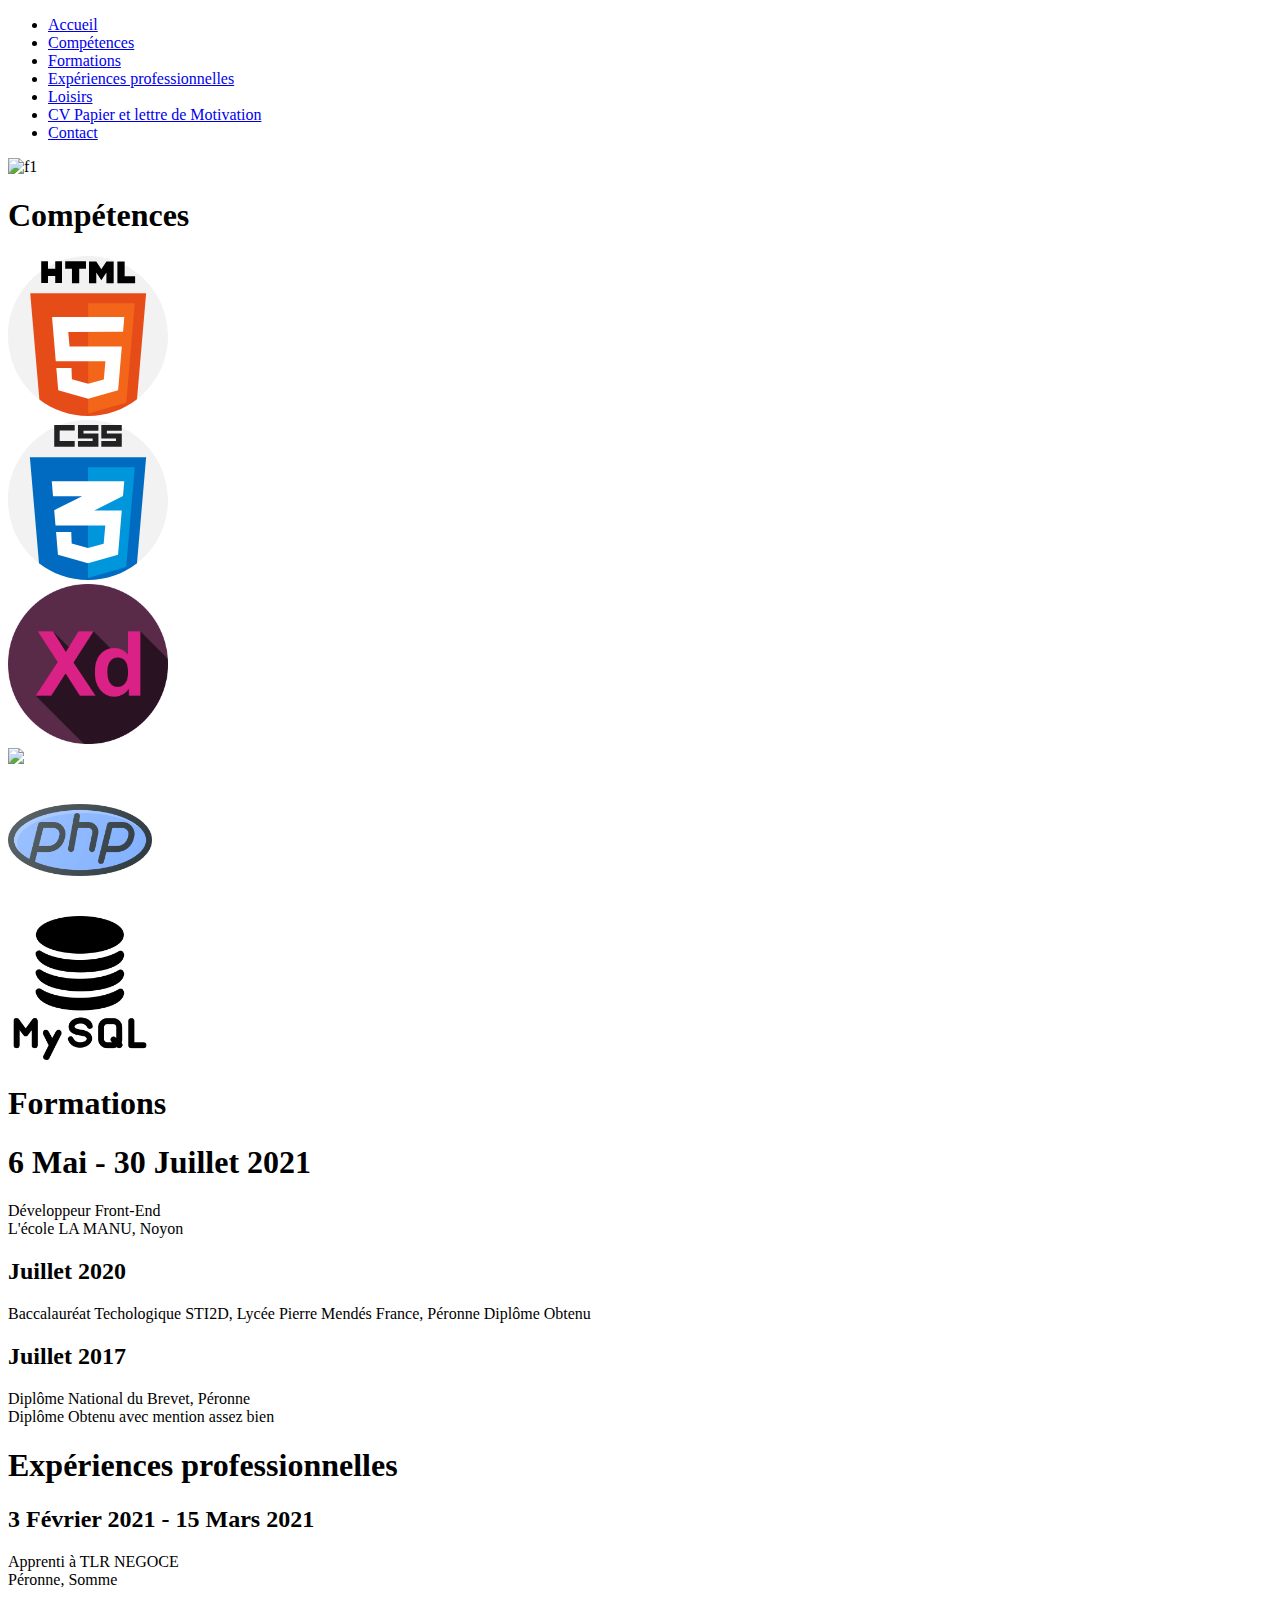
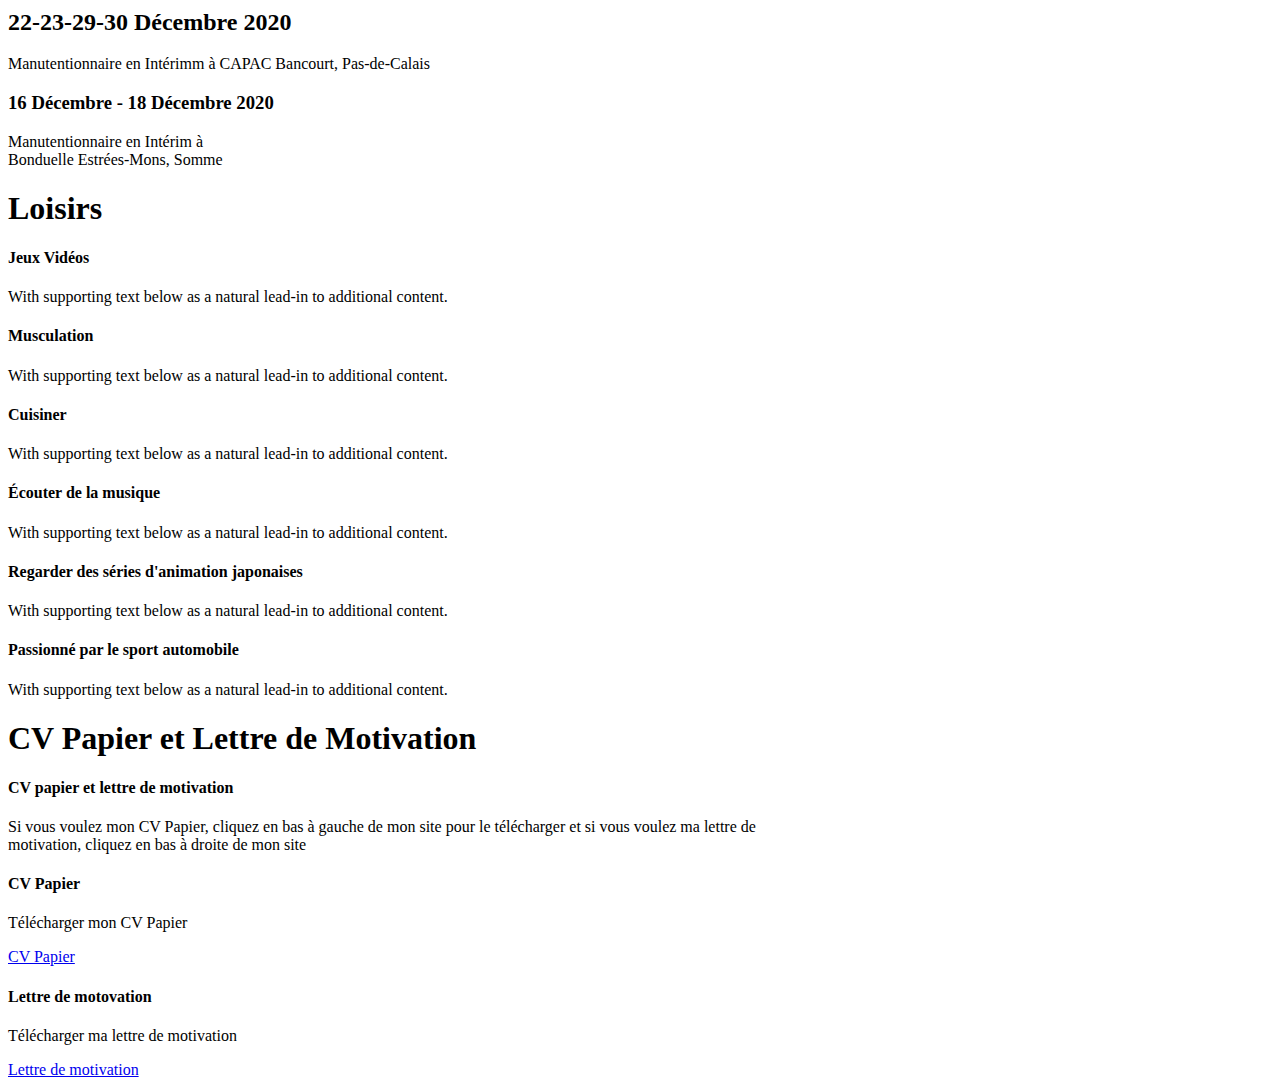
==== index.html @ 08ef3b7e "CV Numérique" ====
<!DOCTYPE html>
<html lang="fr">
<head>
    <meta charset="UTF-8">
    <meta http-equiv="X-UA-Compatible" content="IE=edge">
    <meta name="viewport" content="width=device-width, initial-scale=1.0">
    <link href="https://cdn.jsdelivr.net/npm/bootstrap@5.0.1/dist/css/bootstrap.min.css" rel="stylesheet" integrity="sha384-+0n0xVW2eSR5OomGNYDnhzAbDsOXxcvSN1TPprVMTNDbiYZCxYbOOl7+AMvyTG2x" crossorigin="anonymous">
    <link href="asset/css/style.css" rel="stylesheet">
    <title>CV Numérique</title>
</head>
<body class="bg-light">
    <div>
      <div class="police">
      <nav class="row navbar navbar-expand-lg bg-danger">
          <div class="container-fluid col-7">
            <div class="collapse navbar-collapse" id="navbarSupportedContent">
              <ul class="navbar-nav">
                <li>
                  <a class="nav-link text-light" href="#accueil">
                      Accueil</a>
                </li>
                <li class="nav-item">
                  <a class="nav-link text-light" href="#compe">
                      Compétences</a>
                </li>
                <li class="nav-item">
                  <a class="nav-link text-light" href="#form">
                    Formations</a>
                </li>
                <li class="nav-item">
                  <a class="nav-link text-light" href="#expe">
                    Expériences professionnelles</a>
                </li>
                <li class="nav-item">
                  <a class="nav-link text-light" href="#loisir">
                  Loisirs</a>
                </li>
                <li class="nav-item">
                  <a class="nav-link text-light" href="#cv">
                    CV Papier et lettre de Motivation</a>
                </li>
                <li class="nav-item">
                  <a class="nav-link text-light" href="contact.html">
                    Contact</a>
                </li>
            </div>
          </div>
        </nav>
        <img src="img/grand-prix-1792911_1920.png" class="mg-fluid rounded mx-auto d-block " style="width: 100%" alt="f1"> 

        <h1 id="compe"><div class="text-center">Compétences</div></h1>
        <div class="container-fluid">
          <div class="row gx-2">
            <div class="col-1 card shadow-lg mb-5 bg-body rounded mx-5 bg-light row gx-2" style="width: 10rem;">
              <img src="img/html-5.svg" class="card-img-top">
              <div class="card-body">
                <div class="progress">
                <div class="progress-bar bg-success" role="progressbar" style="width: 85%" aria-valuenow="85"></div>
              </div>
            </div>
            </div>
            <div class="col-1 card shadow-lg mb-5 bg-body rounded mx-5 bg-light" style="width: 10rem" >
              <img src="img/css.svg" class="card-img-top">
              <div class="card-body">
                <div class="progress">
                <div class="progress-bar bg-success" role="progressbar" style="width: 75%" aria-valuenow="75"></div>
              </div>
            </div>
          </div>
            <div class="col-2 card shadow-lg mb-5 bg-body rounded mx-5 bg-light" style="width: 10rem">
              <img src="img/experience.png" width="100%" class="card-img-top">
              <div class="card-body">
                <div class="progress">
                <div class="progress-bar bg-success" role="progressbar" style="width: 85%" aria-valuenow="85"></div>
                </div>
            </div>
            </div> 
            <div class="col-2 card shadow-lg mb-5 bg-body rounded mx-5 bg-light" style="width: 12rem">
              <img src="https://upload.wikimedia.org/wikipedia/commons/thumb/b/b2/Bootstrap_logo.svg/768px-Bootstrap_logo.svg.png" width="100%" class="card-img-top">
              <div class="card-body">
                <div class="progress">
                <div class="progress-bar bg-success" role="progressbar" style="width: 75%" aria-valuenow="75"></div>
                </div>           
            </div>
        </div>
        <div class="col-2 card shadow-lg mb-5 bg-body rounded mx-4 bg-light" style="width: 10rem">
          <img src="img/php.png" width="90%" class="card-img-top">
          <div class="card-body">
            <div class="progress">
            <div class="progress-bar bg-success" role="progressbar" style="width: 75%" aria-valuenow="75"></div>
            </div>
            </div>
            </div>
            <div class="col-1 card shadow-lg mb-5 bg-body rounded mx-5 bg-light" style="width: 10rem">
              <img src="img/mysql.png" width="90%" class="card-img-top">
              <div class="card-body">
                <div class="progress">
                <div class="progress-bar bg-success" role="progressbar" style="width: 85%" aria-valuenow="85"></div>
                </div>
                </div>
                </div>
                <h1 id="form" class="text-center">Formations</h1>
                <div class="row">
                  <div class="col-sm-4">
                    <div class="card bg-light shadow-lg mb-5 bg-body rounded">
                      <div class="card-body text-center bg-danger m-2">
                        <h1 class="text-light"> 6 Mai - 30 Juillet 2021</h1>
                        <p class="card-text fs-5">Développeur Front-End</br> L'école LA MANU, Noyon</p>
                      </div>
                    </div>
                  </div>
                  <div class="col-sm-4">
                    <div class="card bg-light shadow-lg mb-5 bg-body rounded">
                      <div class="card-body text-center bg-danger m-2">
                        <h2 class="text-light">Juillet 2020</h2>
                        <p class="card-text fs-5">Baccalauréat Techologique STI2D, Lycée Pierre Mendés France, Péronne Diplôme Obtenu</p>
                      </div>
                    </div>
                  </div>
                  <div class="col-sm-4">
                    <div class="card bg-light shadow-lg mb-5 bg-body rounded">
                      <div class="card-body text-center bg-danger m-2">
                        <h2 class="text-light"> Juillet 2017</h2>
                        <p class="card-text fs-5">Diplôme National du Brevet, Péronne </br> Diplôme Obtenu avec mention assez bien</p>
                      </div>
                    </div>
                  </div>
                  <h1 id="expe" class="text-center">Expériences professionnelles</h1>
                  <div class="row">
                    <div class="col-sm-4">
                      <div class="card text-center shadow-lg mb-5 bg-body rounded">
                        <div class="card-body bg-danger m-2">
                          <h2 class="card-title text-light">3 Février 2021 - 15 Mars 2021</h2>
                          <p class="card-text fs-5">Apprenti à TLR NEGOCE </br> Péronne, Somme</p>
                        </div>
                      </div>
                    </div>
                    <div class="col-sm-4">
                      <div class="card text-center shadow-lg mb-5 bg-body rounded">
                        <div class="card-body bg-danger m-2">
                          <h2 class="card-title text-light">22-23-29-30 Décembre 2020</h2>
                          <p class="card-text fs-5">Manutentionnaire en Intérimm à CAPAC Bancourt, Pas-de-Calais</p>
                        </div>
                      </div>
                    </div>
                    <div class="col-sm-4">
                      <div class="card text-center shadow-lg mb-5 bg-body rounded">
                        <div class="card-body bg-danger m-2 ">
                          <h3 class="card-title text-light">16 Décembre - 18 Décembre 2020</h3>
                          <p class="card-text fs-5">Manutentionnaire en Intérim à </br> Bonduelle Estrées-Mons, Somme</p>
                        </div>
                      </div>
                    </div>        
                </div>
                <h1 id="loisir" class="text-center">Loisirs</h1>
                <div class="row">
                  <div class="col-sm-4">
                    <div class="card text-center shadow-lg mb-5 bg-body rounded">
                      <div class="card-body bg-danger m-2">
                        <h4 class="card-title text-light">Jeux Vidéos</h4>
                        <p class="card-text">With supporting text below as a natural lead-in to additional content.</p>
                      </div>
                    </div>
                  </div>
                  <div class="col-sm-4">
                    <div class="card text-center shadow-lg mb-5 bg-body rounded">
                      <div class="card-body bg-danger m-2">
                        <h4 class="card-title text-light">Musculation</h4>
                        <p class="card-text">With supporting text below as a natural lead-in to additional content.</p>
                      </div>
                    </div>
                  </div>
                  <div class="col-sm-4">
                    <div class="card text-center shadow-lg mb-5 bg-body rounded">
                      <div class="card-body bg-danger m-2">
                        <h4 class="card-title text-light">Cuisiner</h4>
                        <p class="card-text">With supporting text below as a natural lead-in to additional content.</p>
                      </div>
                    </div>
                  </div>
                </div>
                <div class="row">
                  <div class="col-sm-4">
                    <div class="card mt-3 text-center shadow-lg mb-5 bg-body rounded">
                      <div class="card-body bg-danger m-2">
                        <h4 class="card-title text-light">Écouter de la musique</h4>
                        <p class="card-text">With supporting text below as a natural lead-in to additional content.</p>
                      </div>
                    </div>
                  </div>
                  <div class="col-sm-4">
                    <div class="card mt-3 text-center shadow-lg mb-5 bg-body rounded"> 
                      <div class="card-body bg-danger m-2">
                        <h4 class="card-title text-light">Regarder des séries d'animation japonaises</h4>
                        <p class="card-text">With supporting text below as a natural lead-in to additional content.</p>
                      </div>
                    </div>
                  </div>
                  <div class="col-sm-4">
                    <div class="card mt-3 text-center shadow-lg mb-5 bg-body rounded">
                      <div class="card-body bg-danger m-2">
                        <h4 class="card-title text-light">Passionné par le sport automobile</h4>
                        <p class="card-text">With supporting text below as a natural lead-in to additional content.</p>
                      </div>
                    </div>
                  </div>
                </div>
                <h1 id="cv" class="text-center">CV Papier et Lettre de Motivation</h1>
                <div class="card text-center shadow-lg mb-5 bg-body rounded mx-auto" style="width :50rem;">
                  <div class="card-body text-center bg-danger m-2">
                    <h4 class="card-title text-light">CV papier et lettre de motivation</h4>
                    <p class="card-text">Si vous voulez mon CV Papier, cliquez en bas à gauche de mon site pour le télécharger et si vous voulez ma lettre de motivation, cliquez en bas à droite de mon site </p>
                  </div>
                </div>
              </div>
              <div class="row text-center">
                <div class="col-sm-6">
                  <div class="card shadow-lg mb-5 bg-body rounded">
                    <div class="card-body bg-danger m-2">
                      <h4 class="card-title text-light">CV Papier</h4>
                      <p class="card-text">Télécharger mon CV Papier</p>
                      <a href="Documents/CV A4.pdf" class="btn btn-primary border border-info fst-italic text-center">CV Papier</a>
                    </div>
                  </div>
                </div>
                <div class="col-sm-6">
                  <div class="card shadow-lg mb-5 bg-body rounded">
                    <div class="card-body bg-danger m-2">
                      <h4 class="card-title text-light">Lettre de motovation</h4>
                      <p class="card-text">Télécharger ma lettre de motivation</p>
                      <a href="Lettre de Motivation.pdf" class="btn btn-primary border fst-italic text-center">Lettre de motivation</a>
                    </div>
                  </div>
                </div>
              </div>
        <script src="https://cdn.jsdelivr.net/npm/bootstrap@5.0.1/dist/js/bootstrap.bundle.min.js" integrity="sha384-gtEjrD/SeCtmISkJkNUaaKMoLD0//ElJ19smozuHV6z3Iehds+3Ulb9Bn9Plx0x4" crossorigin="anonymous"></script>
  </body>
</html>
---- asset/css/style.css ----
@font-face {
    font-family: "formula1";
    src: url("font/Formula1-Regular.ttf")  format("treutype");
}
.p1{
    font-size: 21px;
}
card{
    box-shadow: 20px 20px 20px rgb(0, 0, 0);
}
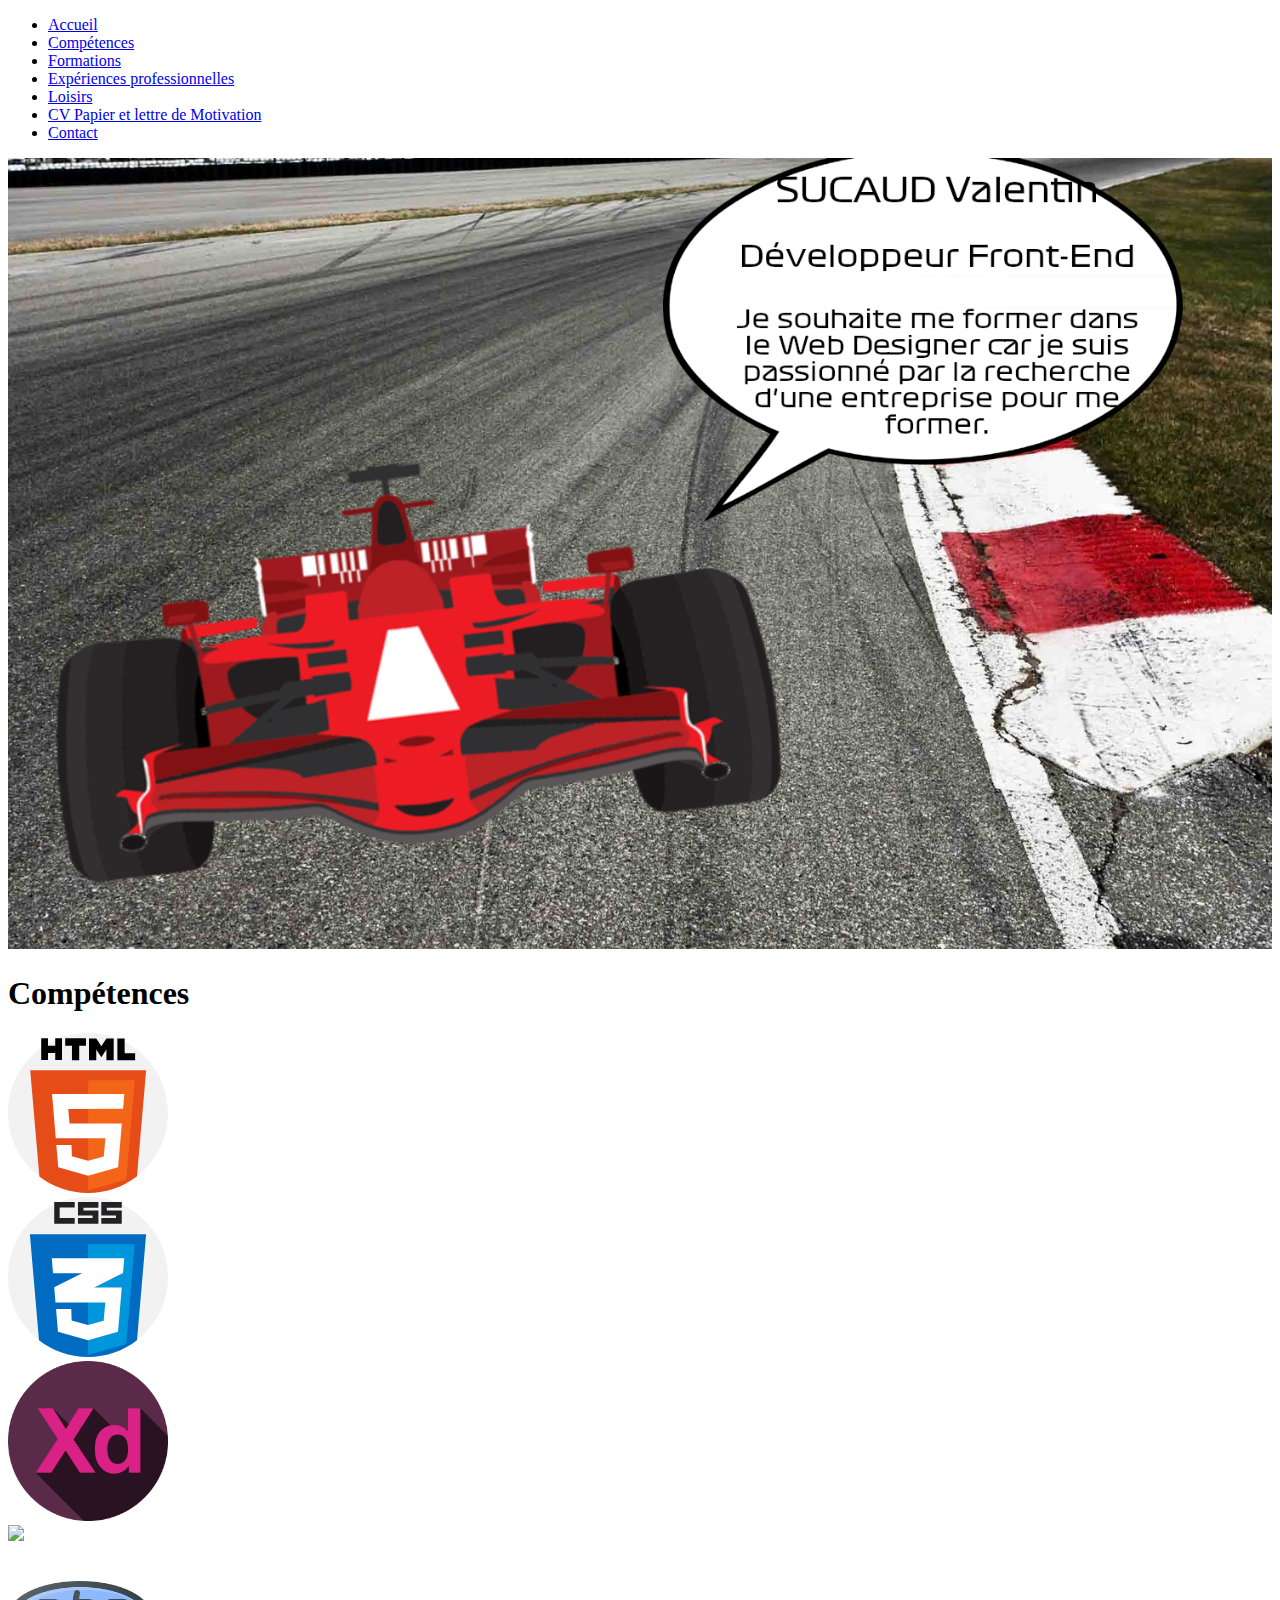
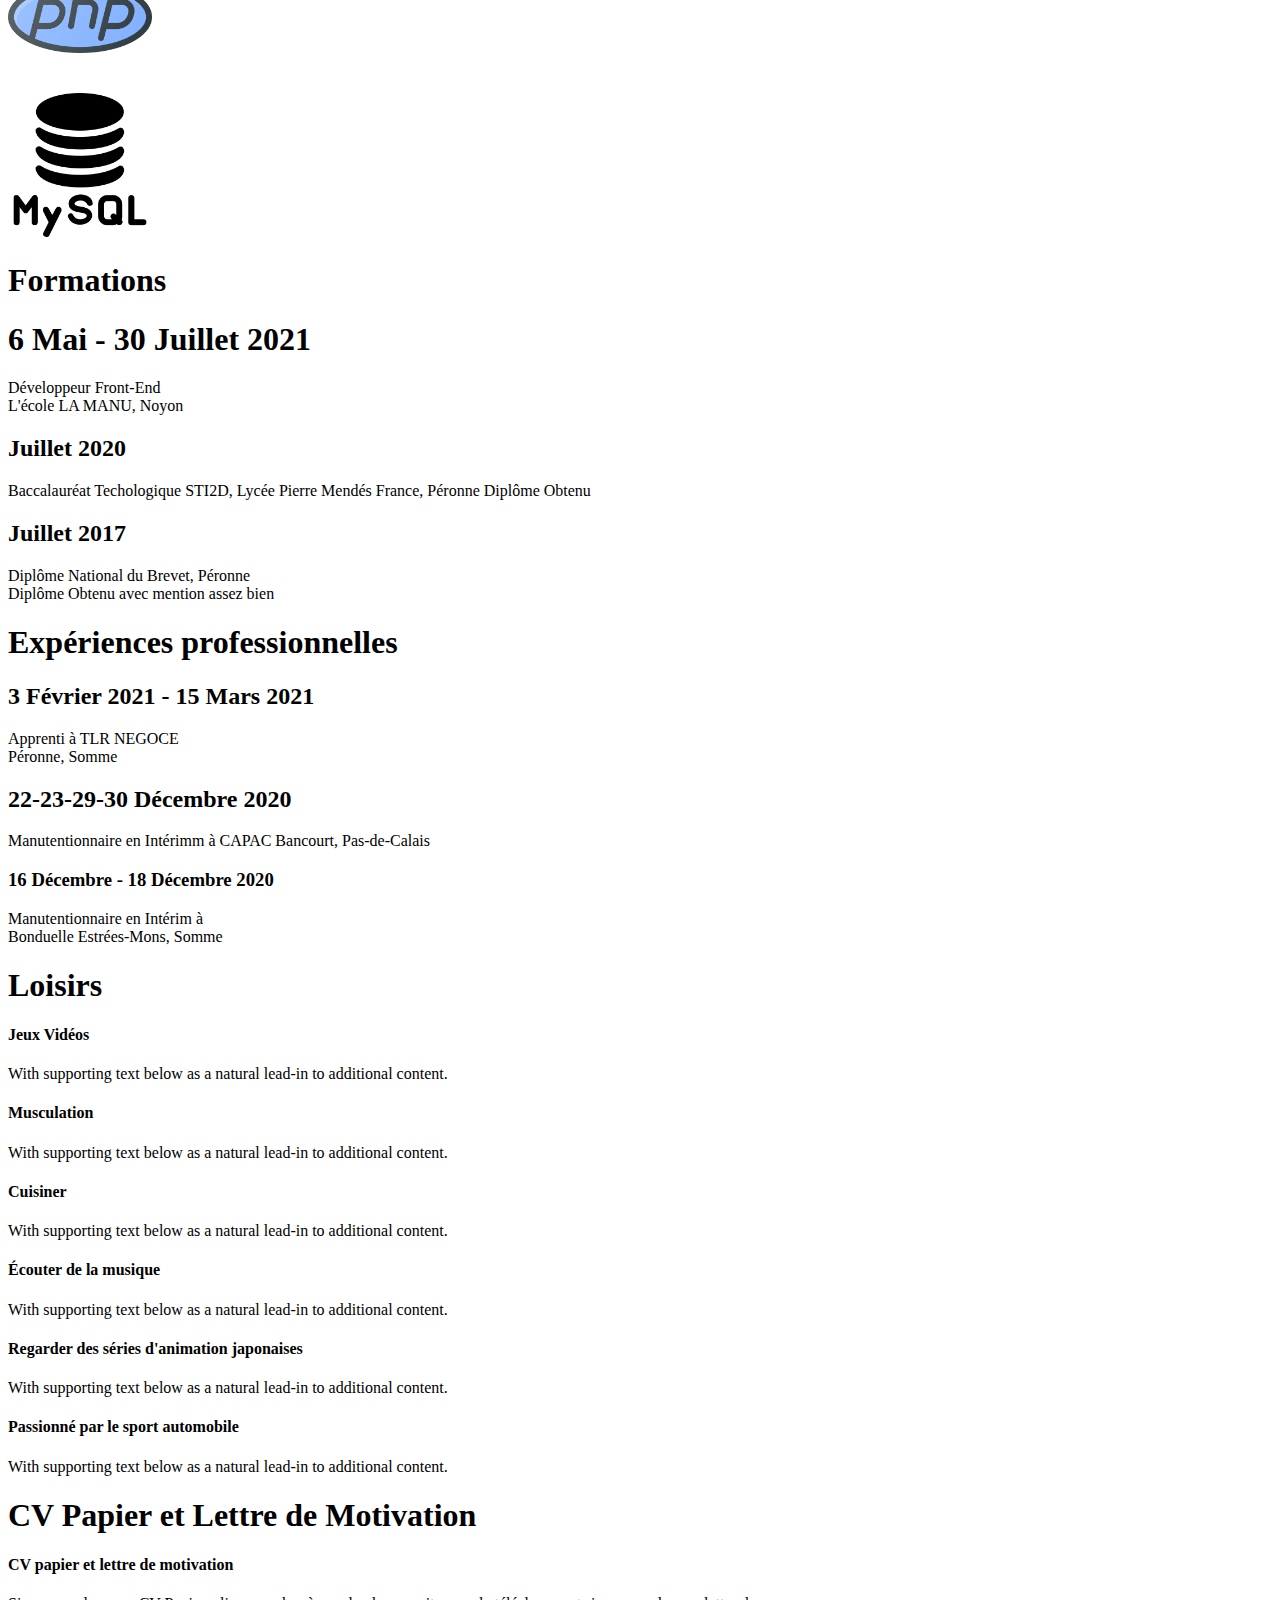
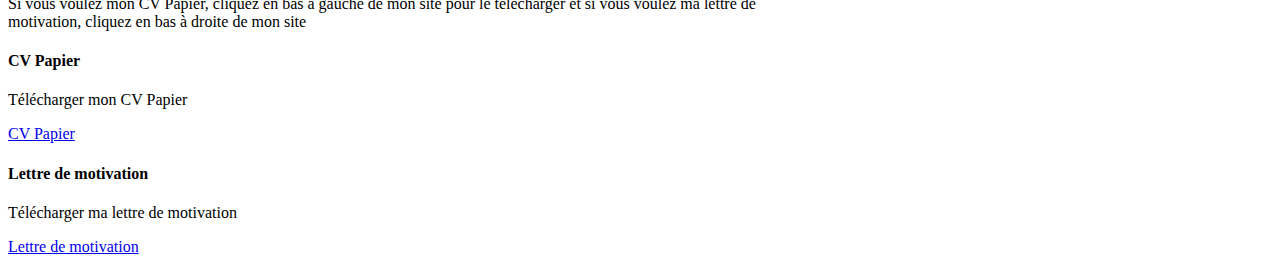
==== commit 898628d6: "CV Fini" ====
--- a/index.html
+++ b/index.html
@@ -6,27 +6,28 @@
     <meta name="viewport" content="width=device-width, initial-scale=1.0">
     <link href="https://cdn.jsdelivr.net/npm/bootstrap@5.0.1/dist/css/bootstrap.min.css" rel="stylesheet" integrity="sha384-+0n0xVW2eSR5OomGNYDnhzAbDsOXxcvSN1TPprVMTNDbiYZCxYbOOl7+AMvyTG2x" crossorigin="anonymous">
     <link href="asset/css/style.css" rel="stylesheet">
+    <link rel="stylesheet" href="https://cdnjs.cloudflare.com/ajax/libs/font-awesome/4.7.0/css/font-awesome.min.css">
     <title>CV Numérique</title>
 </head>
 <body class="bg-light">
     <div>
-      <div class="police">
+      <div>
       <nav class="row navbar navbar-expand-lg bg-danger">
-          <div class="container-fluid col-7">
+          <div class="container-fluid col-10">
             <div class="collapse navbar-collapse" id="navbarSupportedContent">
               <ul class="navbar-nav">
                 <li>
                   <a class="nav-link text-light" href="#accueil">
                       Accueil</a>
                 </li>
-                <li class="nav-item">
+                <li class="nav-item ">
                   <a class="nav-link text-light" href="#compe">
                       Compétences</a>
                 </li>
                 <li class="nav-item">
                   <a class="nav-link text-light" href="#form">
                     Formations</a>
-                </li>
+                  </li>
                 <li class="nav-item">
                   <a class="nav-link text-light" href="#expe">
                     Expériences professionnelles</a>
@@ -44,14 +45,14 @@
                     Contact</a>
                 </li>
             </div>
-          </div>
-        </nav>
-        <img src="img/grand-prix-1792911_1920.png" class="mg-fluid rounded mx-auto d-block " style="width: 100%" alt="f1"> 
-
+        </div>
+    </div>
+    </nav>
+        <img src="img/grand-prix-1792911_1920.png" class="mg-fluid rounded mx-auto" style="width: 100%" alt="f1"> 
         <h1 id="compe"><div class="text-center">Compétences</div></h1>
         <div class="container-fluid">
-          <div class="row gx-2">
-            <div class="col-1 card shadow-lg mb-5 bg-body rounded mx-5 bg-light row gx-2" style="width: 10rem;">
+          <div class="row gx-1 mx-auto">
+            <div class="col-sm-3 card shadow-lg mb-4 bg-body rounded mx-4 bg-light row gx-1" style="width: 10rem;">
               <img src="img/html-5.svg" class="card-img-top">
               <div class="card-body">
                 <div class="progress">
@@ -67,7 +68,7 @@
               </div>
             </div>
           </div>
-            <div class="col-2 card shadow-lg mb-5 bg-body rounded mx-5 bg-light" style="width: 10rem">
+            <div class="col-2 card shadow-lg mb-4 bg-body rounded mx-5 bg-light" style="width: 10rem">
               <img src="img/experience.png" width="100%" class="card-img-top">
               <div class="card-body">
                 <div class="progress">
@@ -79,15 +80,15 @@
               <img src="https://upload.wikimedia.org/wikipedia/commons/thumb/b/b2/Bootstrap_logo.svg/768px-Bootstrap_logo.svg.png" width="100%" class="card-img-top">
               <div class="card-body">
                 <div class="progress">
-                <div class="progress-bar bg-success" role="progressbar" style="width: 75%" aria-valuenow="75"></div>
+                <div class="progress-bar bg-success" role="progressbar" style="width: 70%" aria-valuenow="70"></div>
                 </div>           
             </div>
-        </div>
+          </div>
         <div class="col-2 card shadow-lg mb-5 bg-body rounded mx-4 bg-light" style="width: 10rem">
           <img src="img/php.png" width="90%" class="card-img-top">
           <div class="card-body">
             <div class="progress">
-            <div class="progress-bar bg-success" role="progressbar" style="width: 75%" aria-valuenow="75"></div>
+            <div class="progress-bar bg-success" role="progressbar" style="width: 55%" aria-valuenow="55"></div>
             </div>
             </div>
             </div>
@@ -95,10 +96,11 @@
               <img src="img/mysql.png" width="90%" class="card-img-top">
               <div class="card-body">
                 <div class="progress">
-                <div class="progress-bar bg-success" role="progressbar" style="width: 85%" aria-valuenow="85"></div>
-                </div>
-                </div>
-                </div>
+                <div class="progress-bar bg-success" role="progressbar" style="width: 80%" aria-valuenow="80"></div>
+                </div>
+                </div>
+              </div>
+            </div>
                 <h1 id="form" class="text-center">Formations</h1>
                 <div class="row">
                   <div class="col-sm-4">
@@ -226,7 +228,7 @@
                 <div class="col-sm-6">
                   <div class="card shadow-lg mb-5 bg-body rounded">
                     <div class="card-body bg-danger m-2">
-                      <h4 class="card-title text-light">Lettre de motovation</h4>
+                      <h4 class="card-title text-light">Lettre de motivation</h4>
                       <p class="card-text">Télécharger ma lettre de motivation</p>
                       <a href="Lettre de Motivation.pdf" class="btn btn-primary border fst-italic text-center">Lettre de motivation</a>
                     </div>
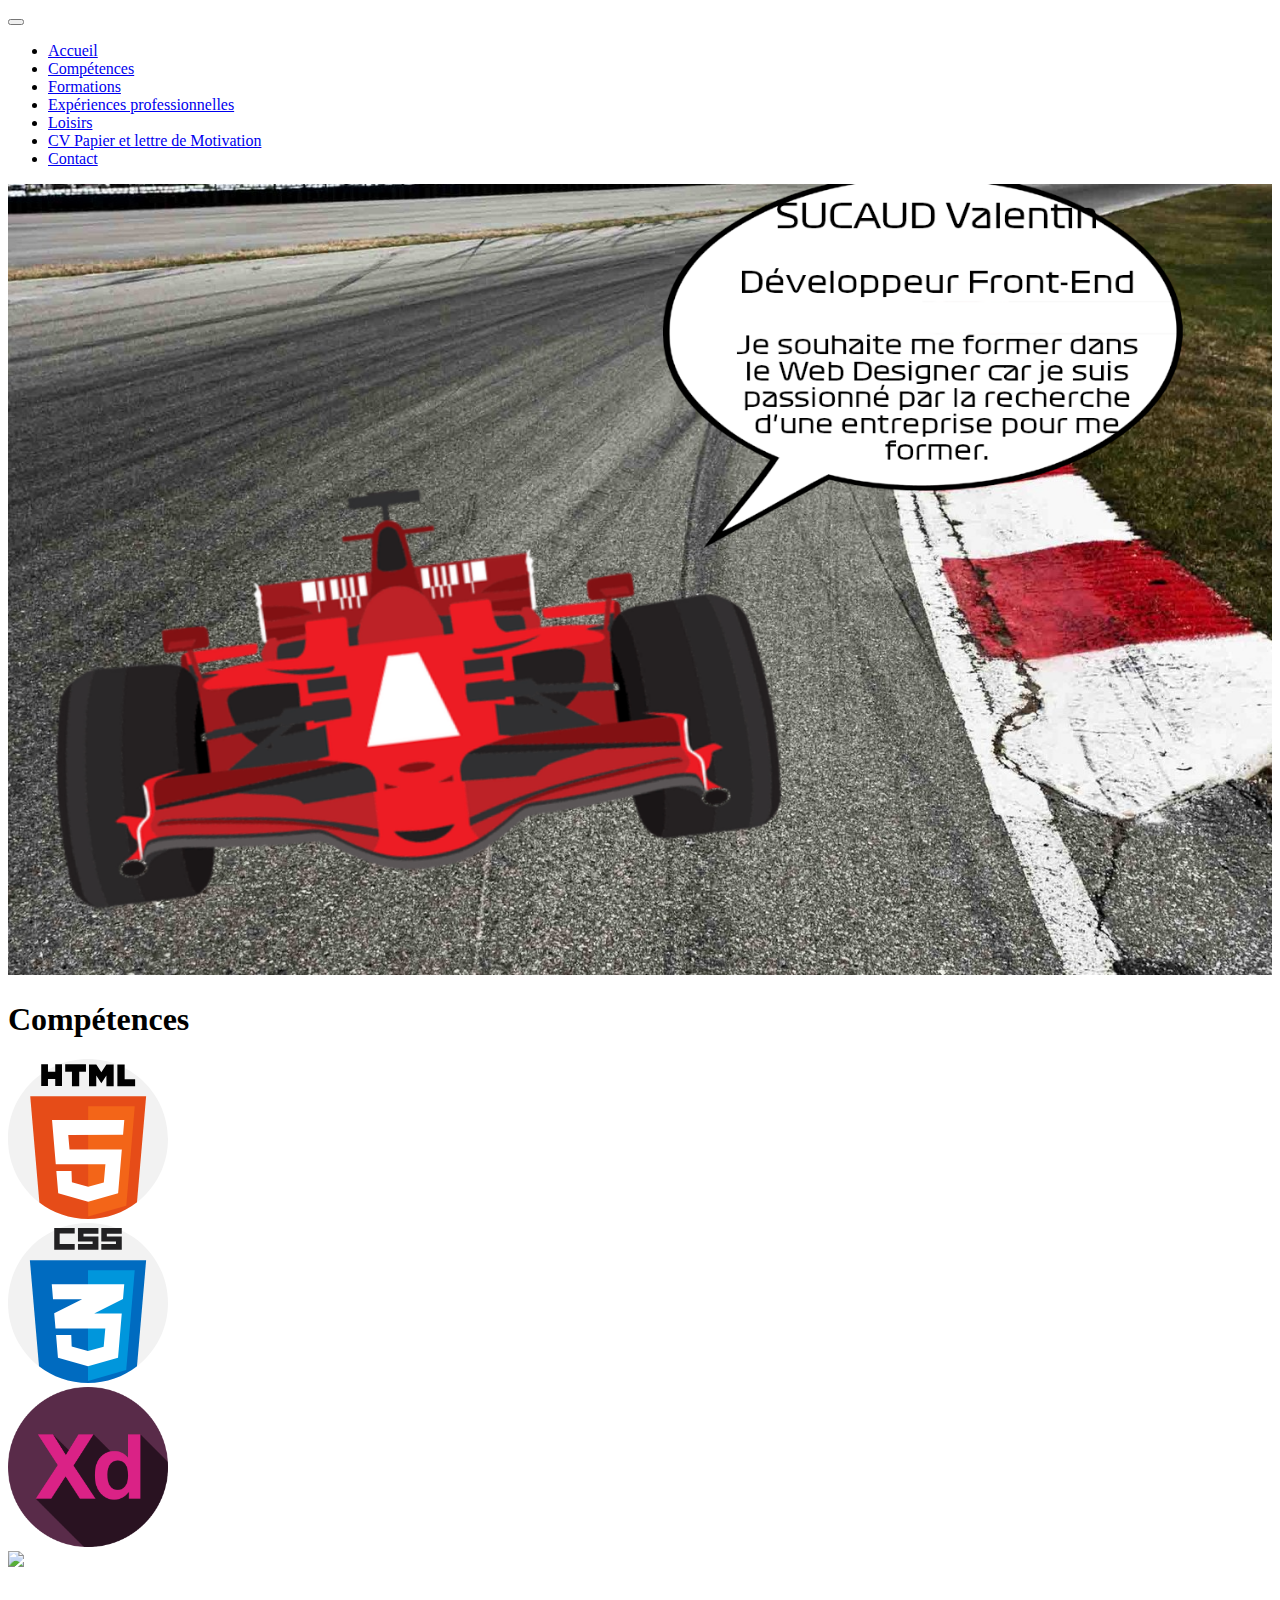
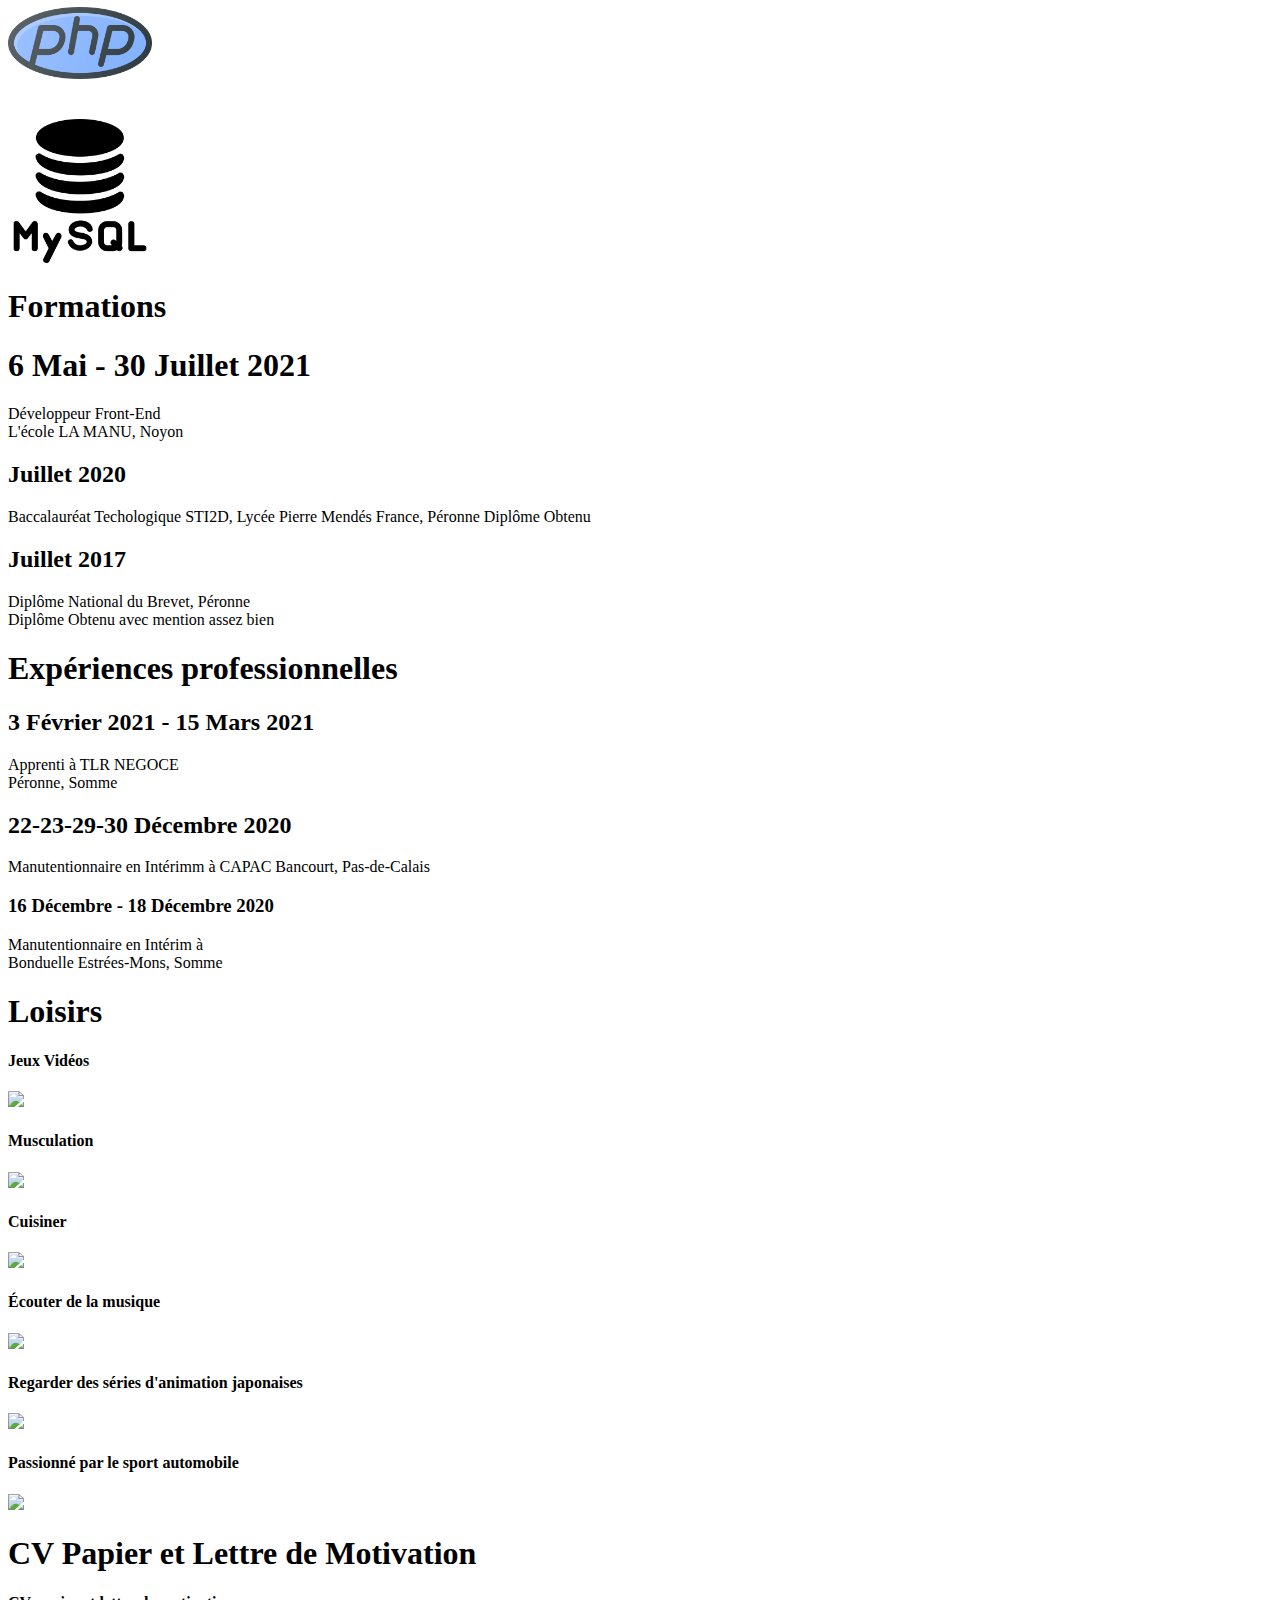
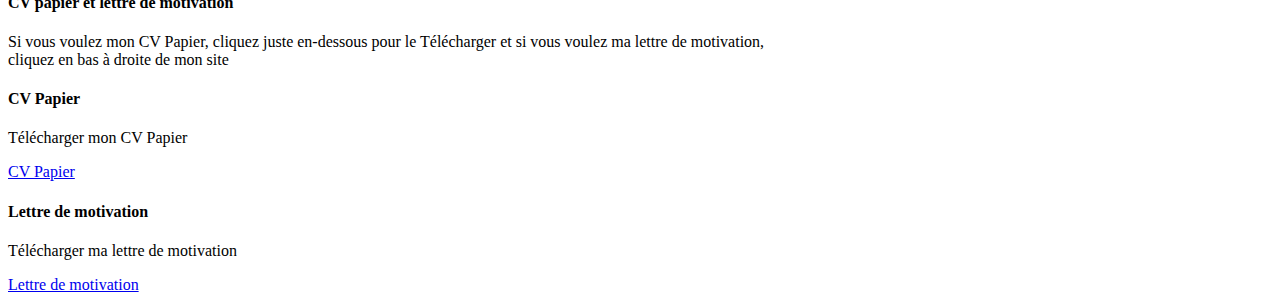
==== commit c026a59f: "CV Fini" ====
--- a/index.html
+++ b/index.html
@@ -10,44 +10,38 @@
     <title>CV Numérique</title>
 </head>
 <body class="bg-light">
-    <div>
-      <div>
-      <nav class="row navbar navbar-expand-lg bg-danger">
-          <div class="container-fluid col-10">
-            <div class="collapse navbar-collapse" id="navbarSupportedContent">
-              <ul class="navbar-nav">
-                <li>
-                  <a class="nav-link text-light" href="#accueil">
-                      Accueil</a>
-                </li>
-                <li class="nav-item ">
-                  <a class="nav-link text-light" href="#compe">
-                      Compétences</a>
-                </li>
-                <li class="nav-item">
-                  <a class="nav-link text-light" href="#form">
-                    Formations</a>
-                  </li>
-                <li class="nav-item">
-                  <a class="nav-link text-light" href="#expe">
-                    Expériences professionnelles</a>
-                </li>
-                <li class="nav-item">
-                  <a class="nav-link text-light" href="#loisir">
-                  Loisirs</a>
-                </li>
-                <li class="nav-item">
-                  <a class="nav-link text-light" href="#cv">
-                    CV Papier et lettre de Motivation</a>
-                </li>
-                <li class="nav-item">
-                  <a class="nav-link text-light" href="contact.html">
-                    Contact</a>
-                </li>
-            </div>
-        </div>
+  <nav class="navbar navbar-expand-lg navbar-light bg-danger fw-bold fst-italic">
+    <div class="container-fluid">
+      <button class="navbar-toggler" type="button" data-bs-toggle="collapse" data-bs-target="#navbarSupportedContent" aria-controls="navbarSupportedContent" aria-expanded="false" aria-label="Toggle navigation">
+        <span class="navbar-toggler-icon"></span>
+      </button>
+      <div class="collapse navbar-collapse" id="navbarSupportedContent">
+        <ul class="navbar-nav me-auto mb-2 mb-lg-0">
+          <li class="nav-item">
+            <a class="nav-link active" aria-current="page" href="index.html">Accueil</a>
+          </li>
+          <li class="nav-item">
+            <a class="nav-link" href="#compe">Compétences</a>
+          </li>
+          <li class="nav-item">
+            <a class="nav-link" href="#form">Formations</a>
+          </li>
+          <li class="nav-item">
+            <a class="nav-link" href="#expe">Expériences professionnelles</a>
+          </li>
+          <li class="nav-item">
+            <a class="nav-link" href="#loisir">Loisirs</a>
+          </li>
+          <li class="nav-item">
+            <a class="nav-link" href="#cv">CV Papier et lettre de Motivation</a>
+          </li>
+          <li class="nav-item">
+            <a class="nav-link" href="contact.html">Contact</a>
+          </li>
+        </ul>
+      </div>
     </div>
-    </nav>
+  </nav>
         <img src="img/grand-prix-1792911_1920.png" class="mg-fluid rounded mx-auto" style="width: 100%" alt="f1"> 
         <h1 id="compe"><div class="text-center">Compétences</div></h1>
         <div class="container-fluid">
@@ -68,7 +62,7 @@
               </div>
             </div>
           </div>
-            <div class="col-2 card shadow-lg mb-4 bg-body rounded mx-5 bg-light" style="width: 10rem">
+            <div class="col-2 card shadow-lg mb-4 bg-body rounded mx-4 bg-light" style="width: 10rem">
               <img src="img/experience.png" width="100%" class="card-img-top">
               <div class="card-body">
                 <div class="progress">
@@ -88,7 +82,7 @@
           <img src="img/php.png" width="90%" class="card-img-top">
           <div class="card-body">
             <div class="progress">
-            <div class="progress-bar bg-success" role="progressbar" style="width: 55%" aria-valuenow="55"></div>
+            <div class="progress-bar bg-success" role="progressbar" style="width: 50%" aria-valuenow="50"></div>
             </div>
             </div>
             </div>
@@ -160,7 +154,7 @@
                     <div class="card text-center shadow-lg mb-5 bg-body rounded">
                       <div class="card-body bg-danger m-2">
                         <h4 class="card-title text-light">Jeux Vidéos</h4>
-                        <p class="card-text">With supporting text below as a natural lead-in to additional content.</p>
+                        <img src="img/games.png" style="width: 70px;">
                       </div>
                     </div>
                   </div>
@@ -168,7 +162,7 @@
                     <div class="card text-center shadow-lg mb-5 bg-body rounded">
                       <div class="card-body bg-danger m-2">
                         <h4 class="card-title text-light">Musculation</h4>
-                        <p class="card-text">With supporting text below as a natural lead-in to additional content.</p>
+                        <img src="img/dumbbell.png" style ="width: 70px;">
                       </div>
                     </div>
                   </div>
@@ -176,7 +170,7 @@
                     <div class="card text-center shadow-lg mb-5 bg-body rounded">
                       <div class="card-body bg-danger m-2">
                         <h4 class="card-title text-light">Cuisiner</h4>
-                        <p class="card-text">With supporting text below as a natural lead-in to additional content.</p>
+                        <img src="img/baking.png" style="width: 70px;">
                       </div>
                     </div>
                   </div>
@@ -186,7 +180,7 @@
                     <div class="card mt-3 text-center shadow-lg mb-5 bg-body rounded">
                       <div class="card-body bg-danger m-2">
                         <h4 class="card-title text-light">Écouter de la musique</h4>
-                        <p class="card-text">With supporting text below as a natural lead-in to additional content.</p>
+                        <img src="img/headphones.png" style="width: 70px;">
                       </div>
                     </div>
                   </div>
@@ -194,7 +188,7 @@
                     <div class="card mt-3 text-center shadow-lg mb-5 bg-body rounded"> 
                       <div class="card-body bg-danger m-2">
                         <h4 class="card-title text-light">Regarder des séries d'animation japonaises</h4>
-                        <p class="card-text">With supporting text below as a natural lead-in to additional content.</p>
+                       <img src="img/netflix.png" style="width: 70px;">
                       </div>
                     </div>
                   </div>
@@ -202,7 +196,7 @@
                     <div class="card mt-3 text-center shadow-lg mb-5 bg-body rounded">
                       <div class="card-body bg-danger m-2">
                         <h4 class="card-title text-light">Passionné par le sport automobile</h4>
-                        <p class="card-text">With supporting text below as a natural lead-in to additional content.</p>
+                        <img src="img/sports-car.png" style="width: 75px;">
                       </div>
                     </div>
                   </div>
@@ -211,7 +205,7 @@
                 <div class="card text-center shadow-lg mb-5 bg-body rounded mx-auto" style="width :50rem;">
                   <div class="card-body text-center bg-danger m-2">
                     <h4 class="card-title text-light">CV papier et lettre de motivation</h4>
-                    <p class="card-text">Si vous voulez mon CV Papier, cliquez en bas à gauche de mon site pour le télécharger et si vous voulez ma lettre de motivation, cliquez en bas à droite de mon site </p>
+                    <p class="card-text fst-italic">Si vous voulez mon CV Papier, cliquez juste en-dessous pour le Télécharger et si vous voulez ma lettre de motivation, cliquez en bas à droite de mon site </p>
                   </div>
                 </div>
               </div>
@@ -220,7 +214,7 @@
                   <div class="card shadow-lg mb-5 bg-body rounded">
                     <div class="card-body bg-danger m-2">
                       <h4 class="card-title text-light">CV Papier</h4>
-                      <p class="card-text">Télécharger mon CV Papier</p>
+                      <p class="card-text fst-italic">Télécharger mon CV Papier</p>
                       <a href="Documents/CV A4.pdf" class="btn btn-primary border border-info fst-italic text-center">CV Papier</a>
                     </div>
                   </div>
@@ -230,7 +224,7 @@
                     <div class="card-body bg-danger m-2">
                       <h4 class="card-title text-light">Lettre de motivation</h4>
                       <p class="card-text">Télécharger ma lettre de motivation</p>
-                      <a href="Lettre de Motivation.pdf" class="btn btn-primary border fst-italic text-center">Lettre de motivation</a>
+                      <a href="Documents/Lettre de Motivation.pdf" class="btn btn-primary border fst-italic text-center">Lettre de motivation</a>
                     </div>
                   </div>
                 </div>
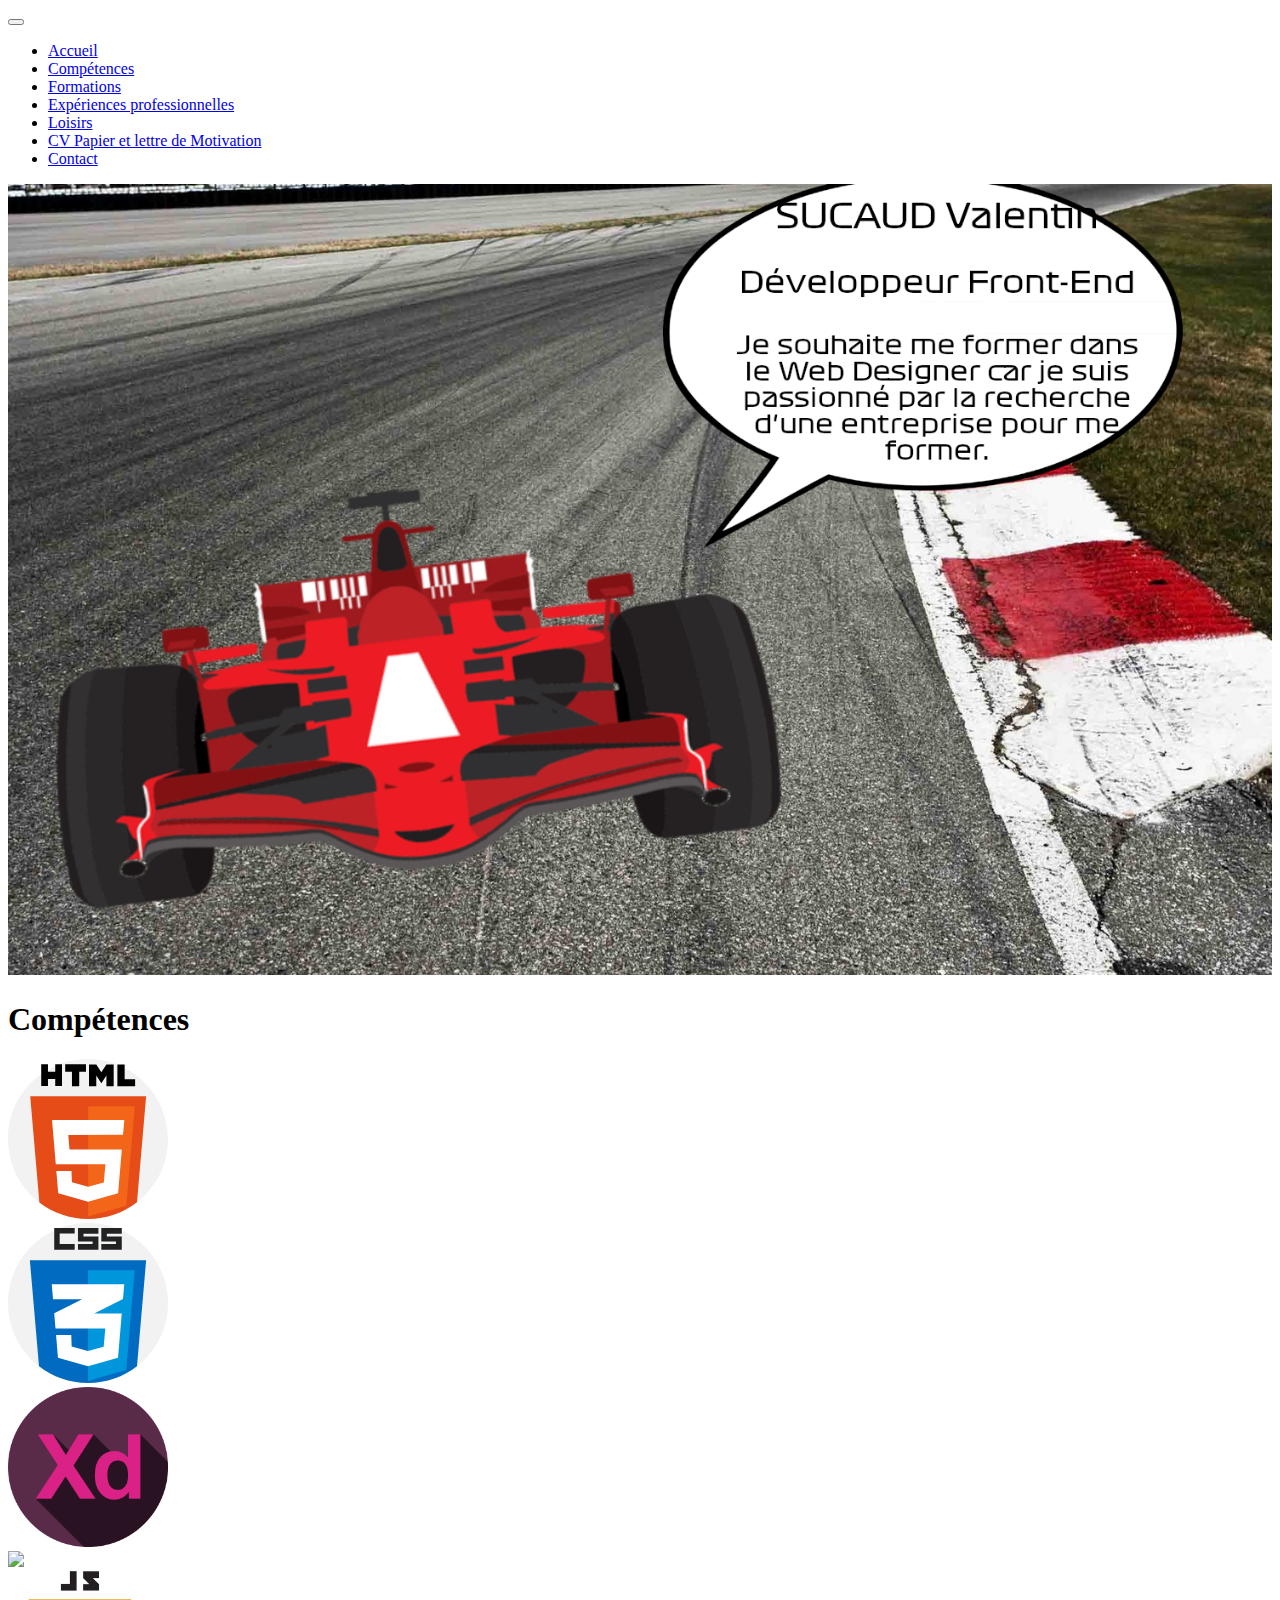
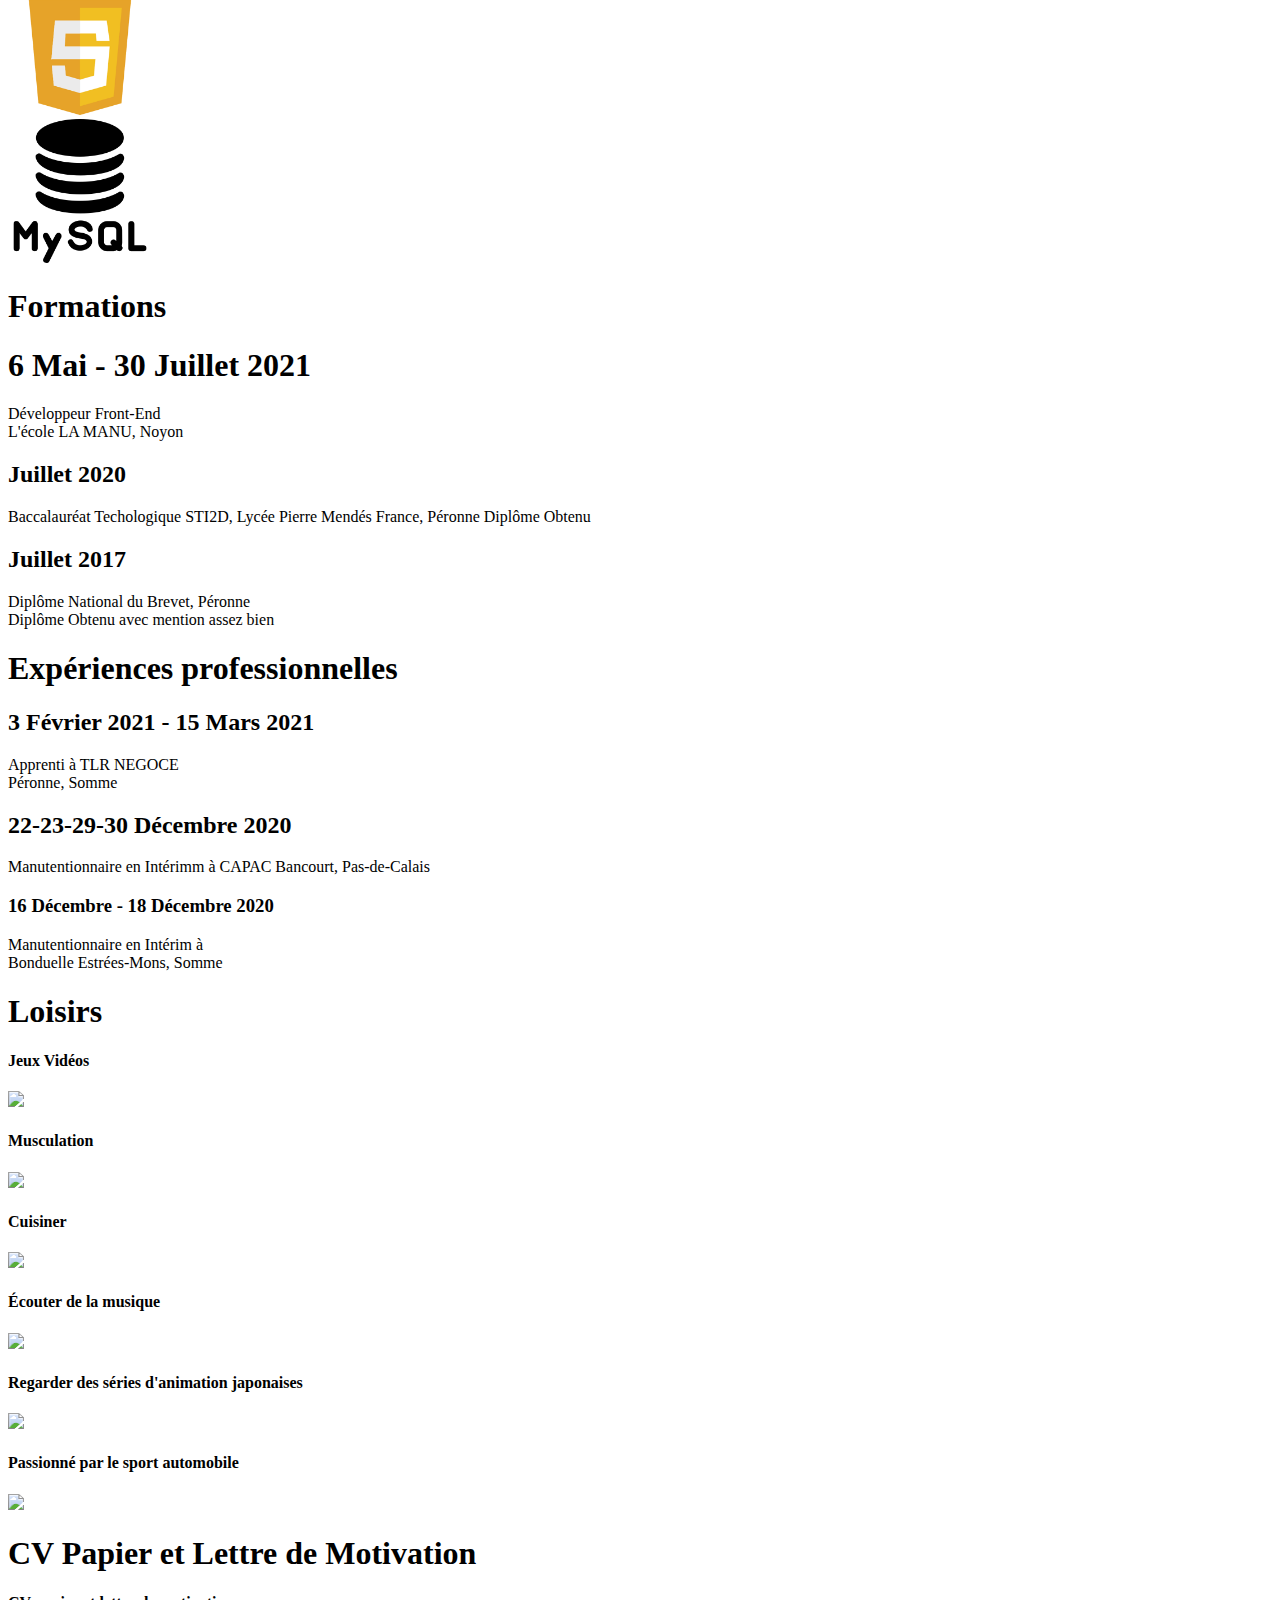
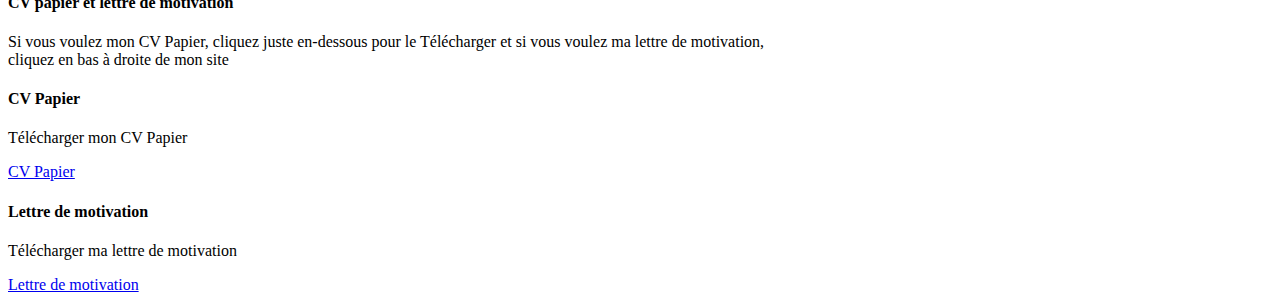
==== commit aec9debf: "CV FINI" ====
--- a/index.html
+++ b/index.html
@@ -79,10 +79,10 @@
             </div>
           </div>
         <div class="col-2 card shadow-lg mb-5 bg-body rounded mx-4 bg-light" style="width: 10rem">
-          <img src="img/php.png" width="90%" class="card-img-top">
+          <img src="img/kisspng-javascript-and-jquery-interactive-front-end-web-d--5b6cfa2639dfc7.1859268215338685822371.png" width="90%" class="card-img-top">
           <div class="card-body">
             <div class="progress">
-            <div class="progress-bar bg-success" role="progressbar" style="width: 50%" aria-valuenow="50"></div>
+            <div class="progress-bar bg-success" role="progressbar" style="width: 45%" aria-valuenow="45"></div>
             </div>
             </div>
             </div>
--- a/asset/css/style.css
+++ b/asset/css/style.css
@@ -1,10 +1,9 @@
-@font-face {
-    font-family: "formula1";
-    src: url("font/Formula1-Regular.ttf")  format("treutype");
-}
-.p1{
-    font-size: 21px;
-}
 card{
     box-shadow: 20px 20px 20px rgb(0, 0, 0);
+}
+@media screen and (max-width:850px) 
+    {
+       div{
+           justify-content: center;
+       } 
 }